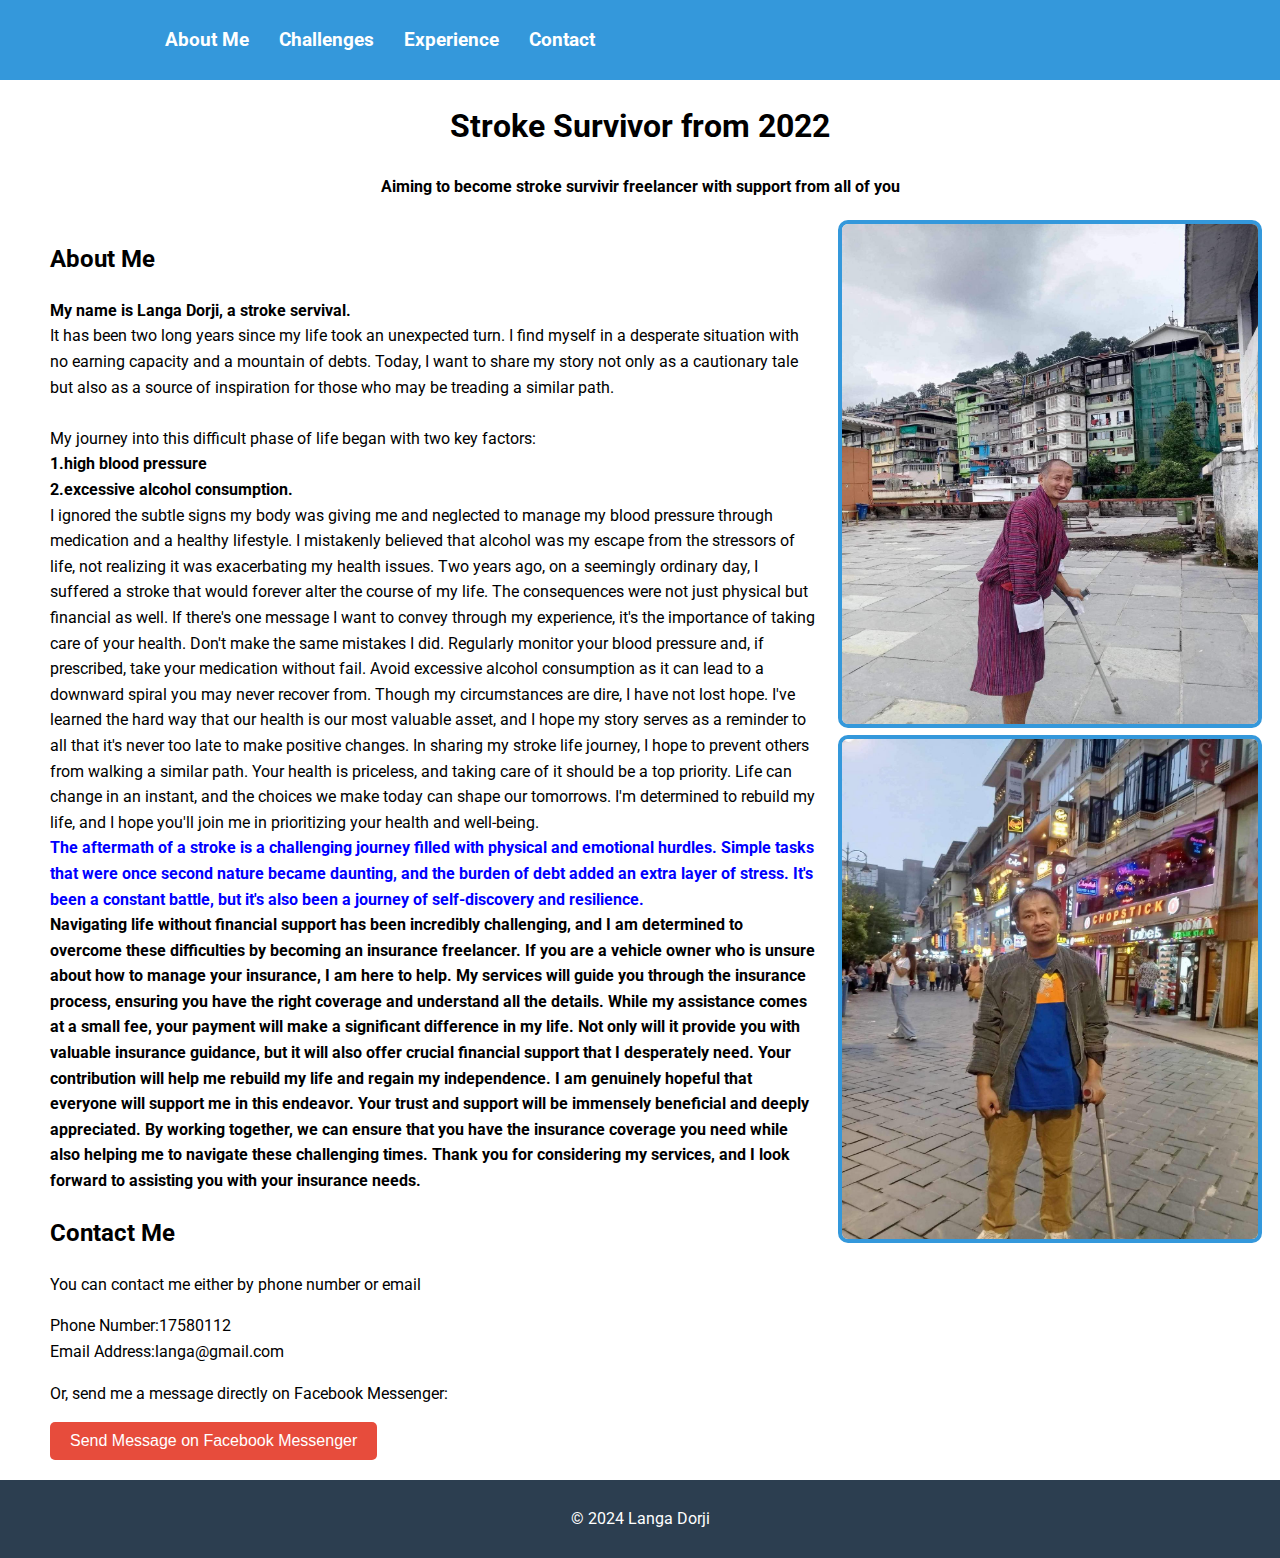
==== docs/index.html @ 40c6988e "secound commit" ====
<!DOCTYPE html>
<html lang="en">
<head>
    <meta charset="UTF-8">
    <meta name="viewport" content="width=device-width, initial-scale=1.0">
    <title>My Journey</title>
    <link rel="stylesheet" href="https://fonts.googleapis.com/css2?family=Roboto:wght@400;700&family=Open+Sans:wght@400;700&display=swap">
    <link rel="stylesheet" href="css/styles.css">
</head>
<body>
<div class="myhead">
    <header>
         <nav>
            <ul>
                <li><a href="#about"><b>About Me</b></a></li>
                <li><a href="challange.html"><b>Challenges</b></a></li>
                <li><a href="expereince.html"><b>Experience</b></a></li>
                <li><a href="#contact"><b>Contact</b></a></li>
            </ul>
        </nav>
    </header>
</div>
        
<section id="hero">
    <h1>Stroke Survivor from 2022</h1>
    <b>Aiming to become stroke survivir freelancer with support from all of you</b>
</section>

<div class="container">
    <div class="subcontainer1">
        <section id="about">
            <h2>About Me</h2>
            <p><b>My name is Langa Dorji, a stroke servival.</b><br>

It has been two long years since my life took an unexpected turn. I find myself in a desperate situation with no earning capacity and a mountain of debts. Today, I want to share my story not only as a cautionary tale but also as a source of inspiration for those who may be treading a similar path.<br><br>
My journey into this difficult phase of life began with two key factors:<br> 
<b>1.high blood pressure <br> 
2.excessive alcohol consumption.<br></b>
 I ignored the subtle signs my body was giving me and neglected to manage my blood pressure through medication and a healthy lifestyle. I mistakenly believed that alcohol was my escape from the stressors of life, not realizing it was exacerbating my health issues.
Two years ago, on a seemingly ordinary day, I suffered a stroke that would forever alter the course of my life. The consequences were not just physical but financial as well. 

If there's one message I want to convey through my experience, it's the importance of taking care of your health. Don't make the same mistakes I did. Regularly monitor your blood pressure and, if prescribed, take your medication without fail. Avoid excessive alcohol consumption as it can lead to a downward spiral you may never recover from.
Though my circumstances are dire, I have not lost hope. I've learned the hard way that our health is our most valuable asset, and I hope my story serves as a reminder to all that it's never too late to make positive changes.
In sharing my stroke life journey, I hope to prevent others from walking a similar path. Your health is priceless, and taking care of it should be a top priority. Life can change in an instant, and the choices we make today can shape our tomorrows. I'm determined to rebuild my life, and I hope you'll join me in prioritizing your health and well-being.<br>
<b style="color:blue;">The aftermath of a stroke is a challenging journey filled with physical and emotional hurdles. Simple tasks that were once second nature became daunting, and the burden of debt added an extra layer of stress. It's been a constant battle, but it's also been a journey of self-discovery and resilience.</b><br>
<b>Navigating life without financial support has been incredibly challenging, and I am determined to overcome these difficulties by becoming an insurance freelancer. If you are a vehicle owner who is unsure about how to manage your insurance, I am here to help. My services will guide you through the insurance process, ensuring you have the right coverage and understand all the details.

While my assistance comes at a small fee, your payment will make a significant difference in my life. Not only will it provide you with valuable insurance guidance, but it will also offer crucial financial support that I desperately need. Your contribution will help me rebuild my life and regain my independence.

I am genuinely hopeful that everyone will support me in this endeavor. Your trust and support will be immensely beneficial and deeply appreciated. By working together, we can ensure that you have the insurance coverage you need while also helping me to navigate these challenging times. Thank you for considering my services, and I look forward to assisting you with your insurance needs.</b>

<br>
</p>
        </section>
        
        <section id="contact">
            <h2>Contact Me</h2>
            <p>You can contact me either by phone number or email</p>
            <label>Phone Number:</label><label>17580112</label><br>
            <label>Email Address:</label><label>langa@gmail.com</label>

            <p>Or, send me a message directly on Facebook Messenger:</p>
            <a href="https://m.me/YOUR_FACEBOOK_LangaDorji" target="_blank">
                <button type="button">Send Message on Facebook Messenger</button>
            </a>
        </section>
    </div>
    
    <div class="subcontainer">
        <div class="subcontainer2">
            <img src="photo/image1.jpg" alt="Your Photo">
        </div>

        <div class="subcontainer2">
            <img src="photo/image5.jpg" alt="Your Photo">
        </div>
    </div>
</div>

<footer>
    <p>&copy; 2024 Langa Dorji</p>
</footer>
</body>
</html>
---- docs/css/styles.css ----
/* Base Styles */
html, body {
    font-family: 'Roboto', sans-serif; /* Set Roboto as the default font */
    line-height: 1.6; 
    height: 100%;
    margin: 0;
    padding: 0;
}

body {
    display: flex;
    flex-direction: column;
    min-height: 100vh; /* Ensure body takes up full viewport height */
}

header {
    background: url('hero-background.jpg') no-repeat center center;
    background-size: cover;
    color: white;
    padding: 30px;
    text-align: center;
}

header h1 {
    margin: 0;
    font-size: 2.5em;
    color: #3498DB; /* Sky Blue for header text */
}

.myhead {
    margin-top: 0;
    background-color: #3498DB; /* Default color */
    height: 80px;
    display: flex;
    align-items: center;
    justify-content: space-between;
    padding: 0 20px;
    box-sizing: border-box;
    width: 100%; /* Ensure it spans the full width */
}

nav {
    display: flex;
    width: 100%; /* Ensure nav spans the full width */
}

nav ul {
    list-style: none;
    padding-left: 100px;
    margin: 0;
    display: flex;
    justify-content: center; /* Center the nav items */
    width: 100%;
}

nav ul li {
    margin: 0 15px;
}

nav ul li a {
    color: white; /* Adjusted for better visibility on the background color */
    font-size: 1.2em;
    text-decoration: none; /* Remove underline */
}

#hero {
    text-align: center;
}

.container {
    display: flex;
    justify-content: space-between; /* Distribute space between items */
    align-items: flex-start; /* Align items to the top */
    width: 100%; /* Ensure the container spans the full width */
    flex: 1; /* Allow container to expand and fill available space */
    padding: 20px; /* Optional: Add padding for spacing */
}

.subcontainer1 {
    flex: 2; /* Allow this container to grow more */
    padding-left:30px;
    max-width: 60%; /* Limit the width of the content container */
    margin-right: 20px; /* Space between content and image */
}

.subcontainer {
    flex: 1; /* Allow this container to grow less compared to subcontainer1 */
    max-width: 80%; /* Limit the width of the image container */
}

.subcontainer img {
    width: 90%; /* Ensure image fits the container */
    height: 500px; /* Maintain aspect ratio */
    border-radius: 10px; /* Rounded corners */
    border: 4px solid #3498DB; /* Border color and thickness */
}

.subcontainer img:hover {
    transform: scale(1.05); /* Slightly enlarge on hover */
}

.subcontainer {
    position: relative; /* Required for absolute positioning of overlay */
}

footer {
    text-align: center;
    padding: 10px;
    background: #2C3E50;
    color: white;
    margin-top: auto; /* Push footer to the bottom */
}

/* Buttons */
button {
    background-color: #E74C3C; /* Coral Red for buttons */
    color: white;
    border: none;
    padding: 10px 20px;
    font-size: 1em;
    cursor: pointer;
    border-radius: 5px;
}

button:hover {
    background-color: #C0392B; /* Darker Coral Red on hover */
}

/* Responsive Styles */
@media (max-width: 768px) {
    nav ul {
        text-align: center;
    }

    nav ul li {
        display: block;
        margin: 10px 0;
    }

    header h1 {
        font-size: 2em;
    }
}

@media (max-width: 480px) {
    header {
        padding: 30px 10px;
    }

    header h1 {
        font-size: 1.5em;
    }

    form input, form textarea, form button {
        width: 100%;
        margin-bottom: 10px;
    }
}

/* Responsive Styles */
@media (max-width: 768px) {
    .myhead {
        height: 60px;
        padding: 0 10px;
    }
    
    nav ul li {
        margin: 0 10px;
    }
}

@media (max-width: 480px) {
    .myhead {
        height: 50px;
        padding: 0 5px;
    }

    nav ul li {
        margin: 0 5px;
    }

    nav ul {
        flex-direction: column; /* Stack items vertically on small screens */
    }
}

/* Responsive Styles */
@media (max-width: 768px) {
    .container {
        flex-direction: column; /* Stack items vertically on smaller screens */
    }

    .subcontainer1, .subcontainer {
        max-width: 100%; /* Full width on smaller screens */
        margin-right: 0; /* Remove right margin on smaller screens */
    }
}
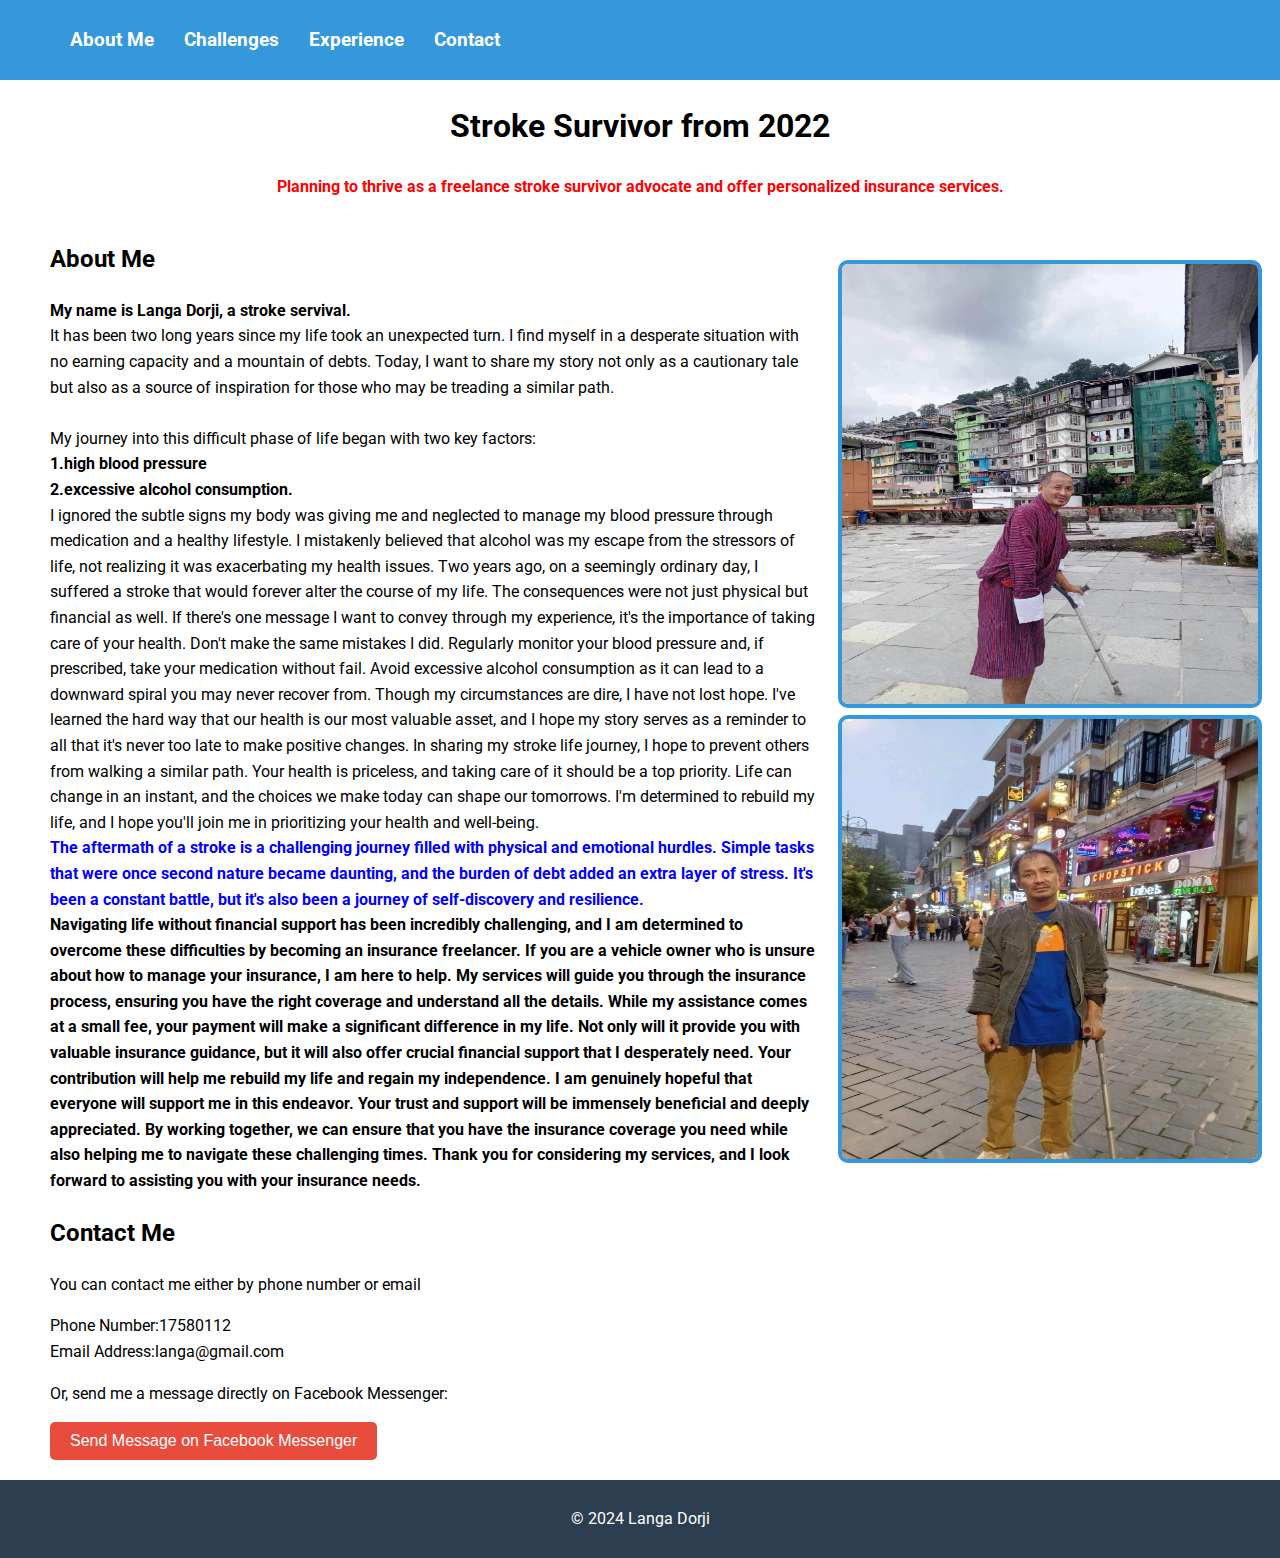
==== commit c18aa43a: "change on title and size of image" ====
--- a/docs/index.html
+++ b/docs/index.html
@@ -23,7 +23,7 @@
         
 <section id="hero">
     <h1>Stroke Survivor from 2022</h1>
-    <b>Aiming to become stroke survivir freelancer with support from all of you</b>
+      <b style="color:red;">Planning to thrive as a freelance stroke survivor advocate and offer personalized insurance services.</b>
 </section>
 
 <div class="container">
--- a/docs/css/styles.css
+++ b/docs/css/styles.css
@@ -46,7 +46,7 @@
 
 nav ul {
     list-style: none;
-    padding-left: 100px;
+    padding-left:5px;
     margin: 0;
     display: flex;
     justify-content: center; /* Center the nav items */
@@ -73,7 +73,7 @@
     align-items: flex-start; /* Align items to the top */
     width: 100%; /* Ensure the container spans the full width */
     flex: 1; /* Allow container to expand and fill available space */
-    padding: 20px; /* Optional: Add padding for spacing */
+    padding:20px; /* Optional: Add padding for spacing */
 }
 
 .subcontainer1 {
@@ -84,13 +84,14 @@
 }
 
 .subcontainer {
+    padding-top:40px;
     flex: 1; /* Allow this container to grow less compared to subcontainer1 */
     max-width: 80%; /* Limit the width of the image container */
 }
 
 .subcontainer img {
     width: 90%; /* Ensure image fits the container */
-    height: 500px; /* Maintain aspect ratio */
+    height: 440px; /* Maintain aspect ratio */
     border-radius: 10px; /* Rounded corners */
     border: 4px solid #3498DB; /* Border color and thickness */
 }
